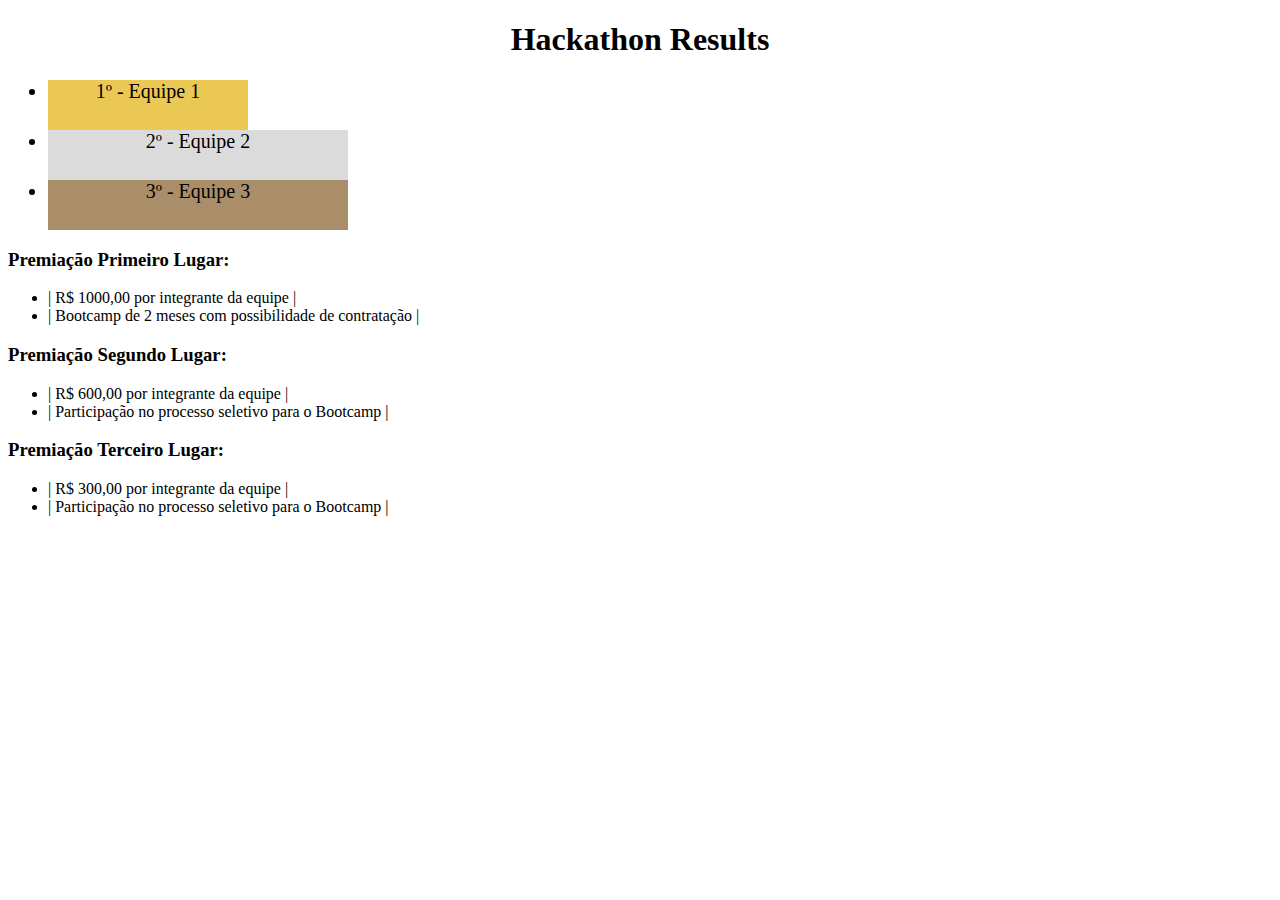
==== fundamentos/secao-02-introducao-a-html-e-css/dia-04-html-semantico/index.html @ df98a8f4 "finished exercises section01-day03" ====
<!DOCTYPE html>
<html lang="pt">
  <head>
    <meta charset="UTF-8">
    <meta name="viewport" content="width=device-width, initial-scale=1.0">
    <title>Ranking</title>
    <style>
      h1 {
        text-align: center;
      }

      .first {
        background-color: rgb(235, 200, 84);
        font-size: 20px;
        height: 50px;
        text-align: center;
        width: 200px;
      }

      .second {
        background-color: rgb(219, 219, 219);
        font-size: 20px;
        height: 50px;
        text-align: center;
        width: 300px;
      }

      .third {
        background-color: rgb(170, 142, 106);
        font-size: 20px;
        height: 50px;
        text-align: center;
        width: 300px;
      }

    </style>
  </head>
  <body>
    <header>
      <h1>Hackathon Results</h1>
    </header>
    <section>
      <ul>
        <li class="first">1º - Equipe 1</li>
        <li class="second">2º - Equipe 2</li>
        <li class="third">3º - Equipe 3</li>
      </ul>
    </section>
    <section>
      <h3>Premiação Primeiro Lugar:</h3>
      <ul>
        <li>| R$ 1000,00 por integrante da equipe |</li>
        <li>| Bootcamp de 2 meses com possibilidade de contratação |</li>
      </ul>
      <h3>Premiação Segundo Lugar:</h3>
      <ul>
        <li>| R$ 600,00 por integrante da equipe |</li>
        <li>| Participação no processo seletivo para o Bootcamp |</li>
      </ul>
      <h3>Premiação Terceiro Lugar:</h3>
      <ul>
        <li>| R$ 300,00 por integrante da equipe |</li>
        <li>| Participação no processo seletivo para o Bootcamp |</li>
      </ul>
    </section>
  </body>
</html>
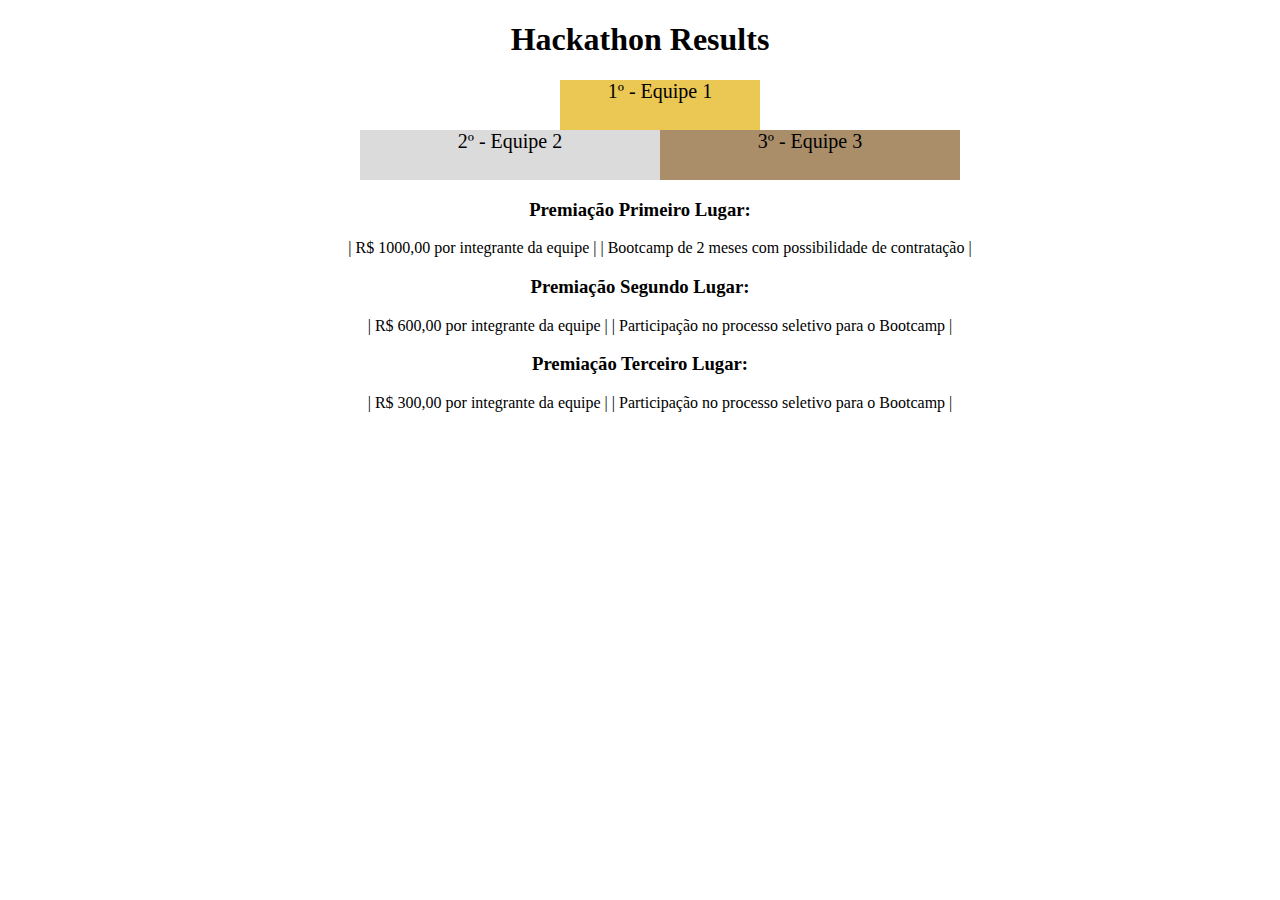
==== commit e6c2f90b: "finished exercises" ====
--- a/fundamentos/secao-02-introducao-a-html-e-css/dia-04-html-semantico/index.html
+++ b/fundamentos/secao-02-introducao-a-html-e-css/dia-04-html-semantico/index.html
@@ -4,36 +4,7 @@
     <meta charset="UTF-8">
     <meta name="viewport" content="width=device-width, initial-scale=1.0">
     <title>Ranking</title>
-    <style>
-      h1 {
-        text-align: center;
-      }
-
-      .first {
-        background-color: rgb(235, 200, 84);
-        font-size: 20px;
-        height: 50px;
-        text-align: center;
-        width: 200px;
-      }
-
-      .second {
-        background-color: rgb(219, 219, 219);
-        font-size: 20px;
-        height: 50px;
-        text-align: center;
-        width: 300px;
-      }
-
-      .third {
-        background-color: rgb(170, 142, 106);
-        font-size: 20px;
-        height: 50px;
-        text-align: center;
-        width: 300px;
-      }
-
-    </style>
+    <link rel="stylesheet" href="style.css">
   </head>
   <body>
     <header>
@@ -41,9 +12,13 @@
     </header>
     <section>
       <ul>
+        <div class="div-one">
         <li class="first">1º - Equipe 1</li>
+        </div>
+        <div class="div-two">
         <li class="second">2º - Equipe 2</li>
         <li class="third">3º - Equipe 3</li>
+        </div>
       </ul>
     </section>
     <section>
--- a/fundamentos/secao-02-introducao-a-html-e-css/dia-04-html-semantico/style.css
+++ b/fundamentos/secao-02-introducao-a-html-e-css/dia-04-html-semantico/style.css
@@ -0,0 +1,40 @@
+*{
+  text-align: center;
+}
+
+h1 {
+  text-align: center;
+}
+
+li{
+  display: inline;
+}
+
+.first {
+  background-color: rgb(235, 200, 84);
+  font-size: 20px;
+  height: 50px;
+  text-align: center;
+  width: 200px;
+}
+
+.second {
+  background-color: rgb(219, 219, 219);
+  font-size: 20px;
+  height: 50px;
+  text-align: center;
+  width: 300px;
+}
+
+.third {
+  background-color: rgb(170, 142, 106);
+  font-size: 20px;
+  height: 50px;
+  text-align: center;
+  width: 300px;
+}
+
+.div-one, .div-two{
+display: flex;
+justify-content: center;
+}
